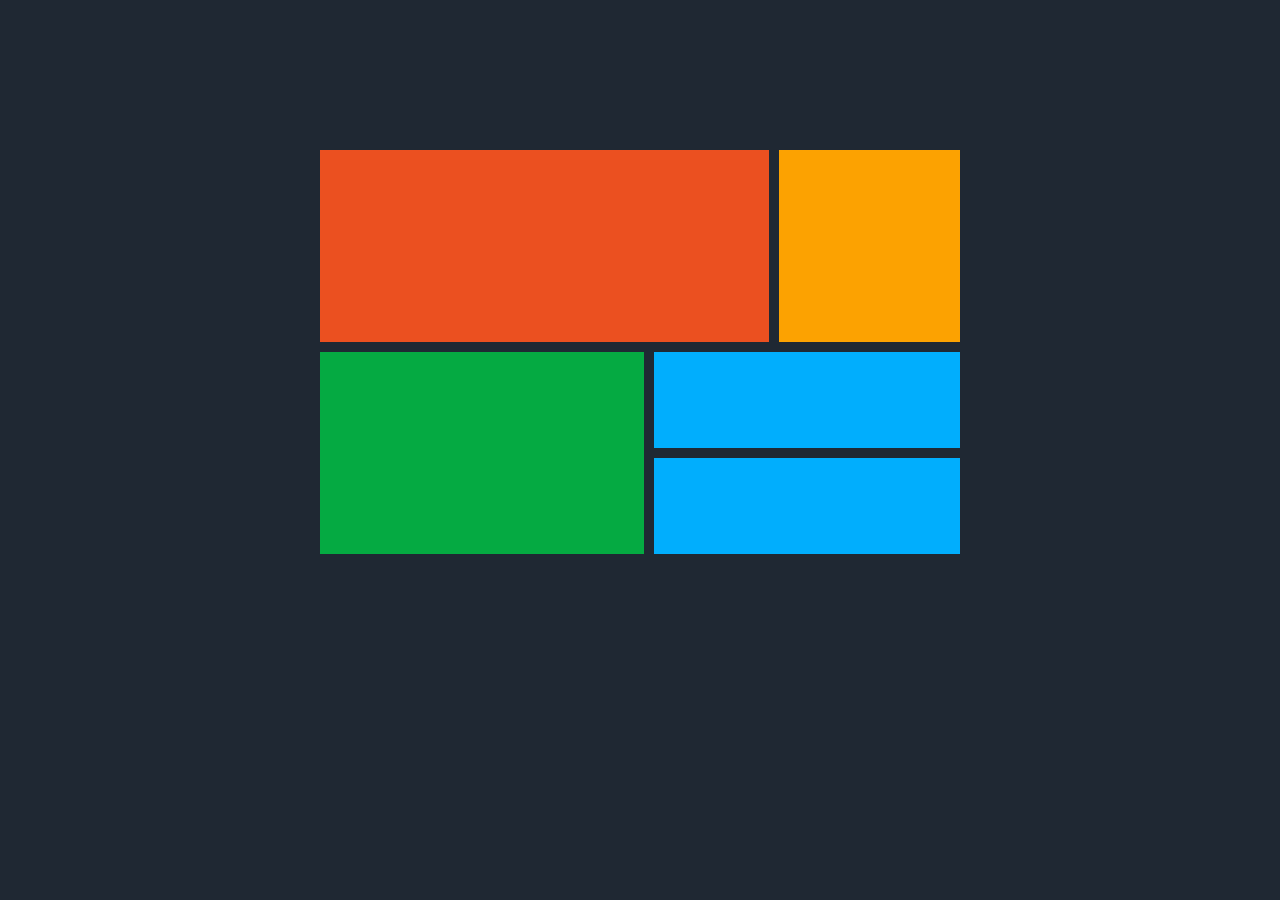
==== grid.html @ 81d0f241 "initial commit" ====
<!DOCTYPE html>
<html lang="en">
  <head>
    <meta charset="UTF-8" />
    <meta http-equiv="X-UA-Compatible" content="IE=edge" />
    <meta name="viewport" content="width=device-width, initial-scale=1.0" />
    <title>CSS Grid Layout</title>
    <link rel="stylesheet" href="grid.css" />
  </head>
  <body>
    <main>
      <div class="red"></div>
      <div class="orange"></div>
      <div class="green"></div>
      <div class="blue-1"></div>
      <div class="blue-2"></div>
    </main>
  </body>
</html>
---- grid.css ----
* {
    margin: 0;
    padding: 0;
  }
  body {
    background-color: #1f2833;
    align-items: center;
    justify-content: center;
    display: flex;
  }
  main {
    display: grid;
    grid-template-areas:
      "r r r o"
      "g g b1 b1"
      "g g b2 b2";
    gap: 10px;
    width: 50%;
    margin: auto;
    margin-top: 150px;
  }
  div {
    padding: 3em;
  }
  .red {
    background: #eb5020;
    grid-area: r;
    grid-column-start: 1;
    grid-column-end: 4;
    padding: 6em;
  }
  .orange {
    background: #fca201;
    grid-area: o;
  }
  .green {
    background: #05aa42;
    grid-area: g;
  }
  .blue-1 {
    background: #01aefd;
    grid-area: b1;
  }
  .blue-2 {
    background: #01aefd;
    grid-area: b2;
  }
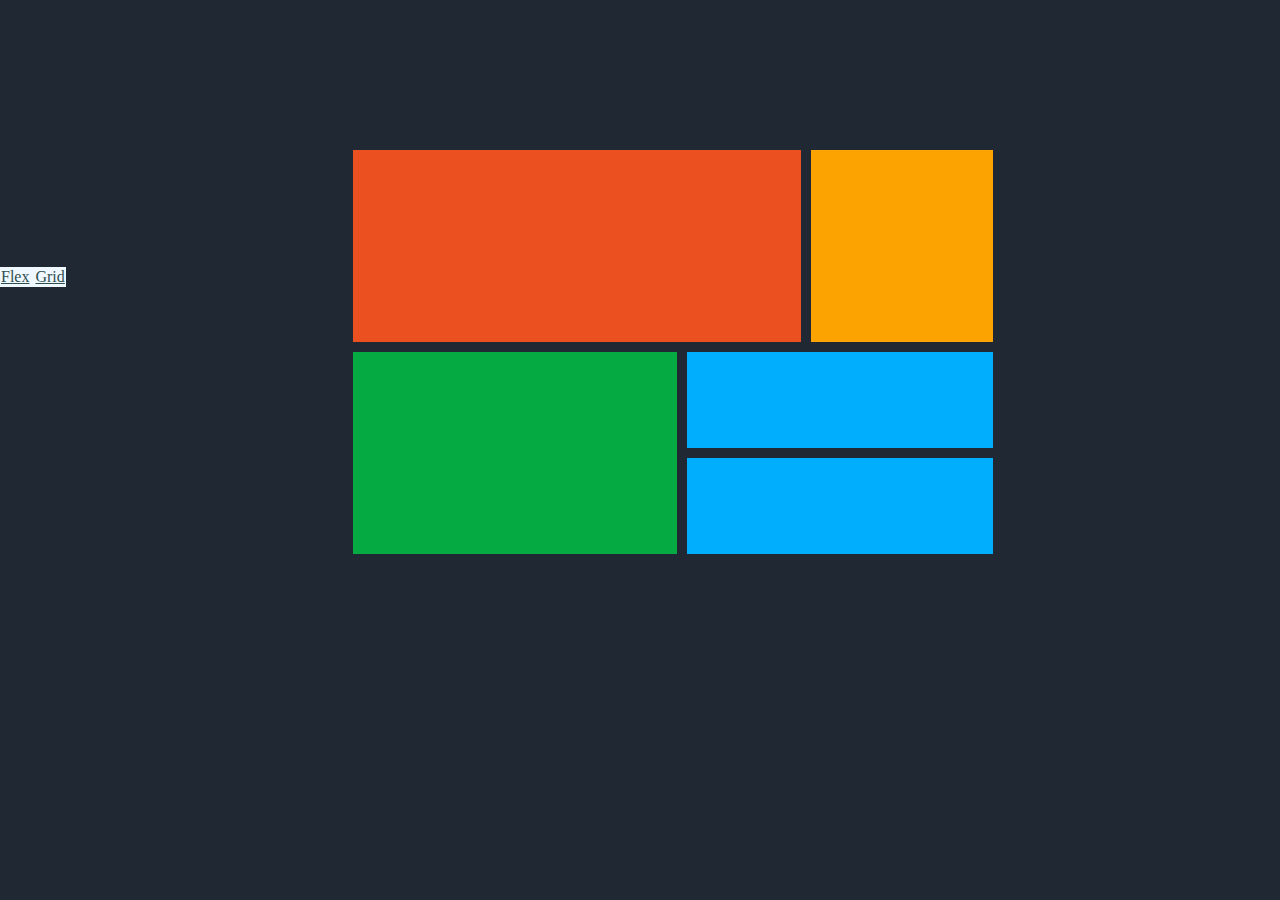
==== commit 81d966be: "update header" ====
--- a/grid.html
+++ b/grid.html
@@ -8,6 +8,10 @@
     <link rel="stylesheet" href="grid.css" />
   </head>
   <body>
+    <header>
+      <a href="index.html">Flex</a>
+      <a href="grid.html">Grid</a>
+    </header>
     <main>
       <div class="red"></div>
       <div class="orange"></div>
--- a/grid.css
+++ b/grid.css
@@ -45,4 +45,11 @@
     background: #01aefd;
     grid-area: b2;
   }
-  +  header {
+    background-color: aliceblue;
+  }
+  a {
+    color: darkslategrey;
+    display: inline-block;
+    padding: 1px;
+  }